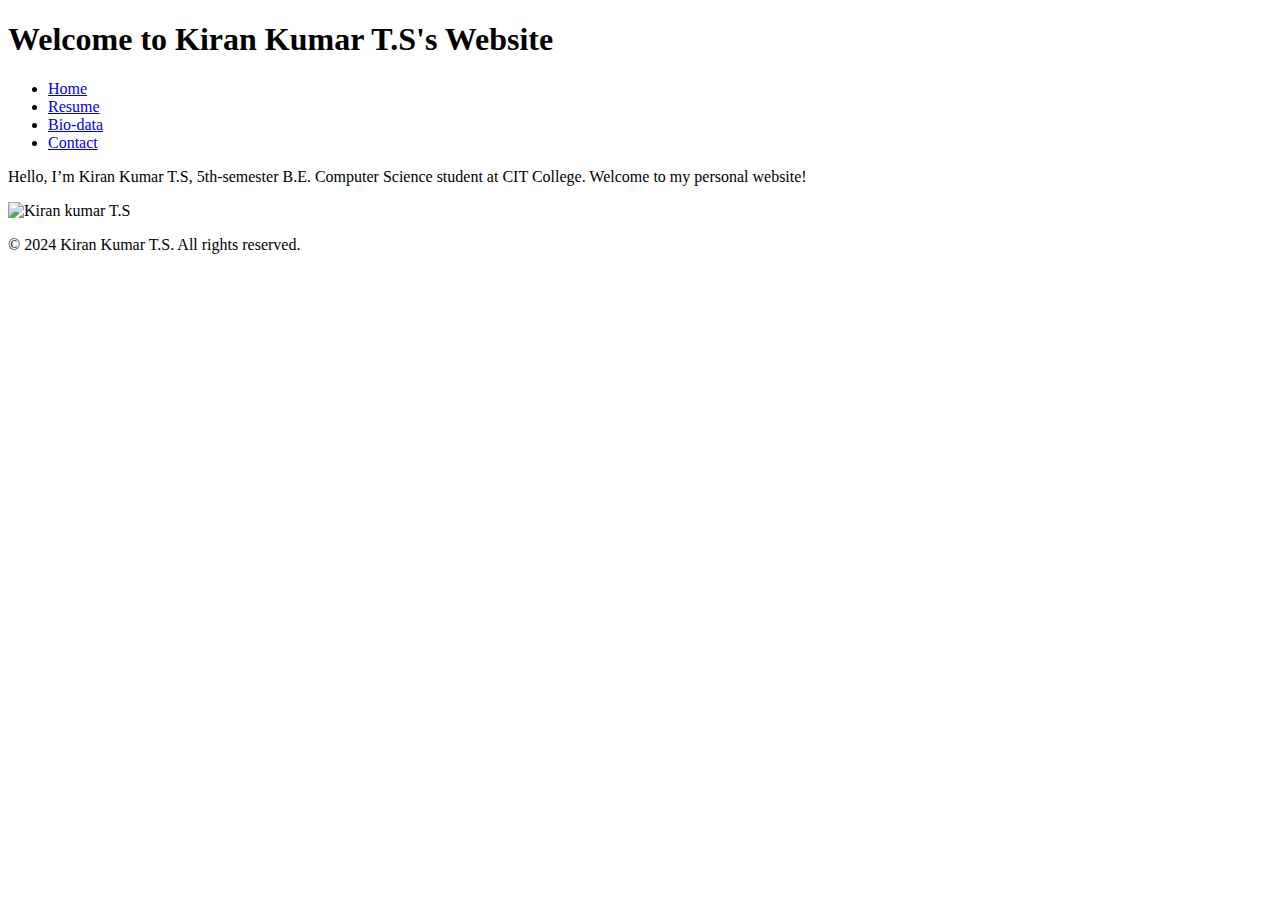
==== index.html @ dce99e71 "Create index.html" ====
<!DOCTYPE html>
<html lang="en">
    
<head>
    <meta charset="UTF-8">
    <meta name="viewport" content="width=device-width, initial-scale=1.0">
    <title><b>Kiran Kumar T.S </b>- Personal Website</title>
    <link rel="stylesheet" href="styles.css">
</head>
<body>
    <header>
        <h1>Welcome to Kiran Kumar T.S's Website</h1>
        <nav>
            <ul>
                <li><a href="index.html">Home</a></li>
                <li><a href="resume.html">Resume</a></li>
                <li><a href="biodata.html">Bio-data</a></li>
                <li><a href="contact.html">Contact</a></li>
            </ul>
        </nav>
    </header>
    <main>
        <p>Hello, I’m Kiran Kumar T.S, 5th-semester B.E. Computer Science student at CIT College. Welcome to my personal website!</p>
        <img src="photo1.jpg" alt="Kiran kumar T.S" width="500"  height="400">
        
       
    </main>
    <footer>
        <p>&copy; 2024 Kiran Kumar T.S. All rights reserved.</p>
    </footer>
</body>
</html>
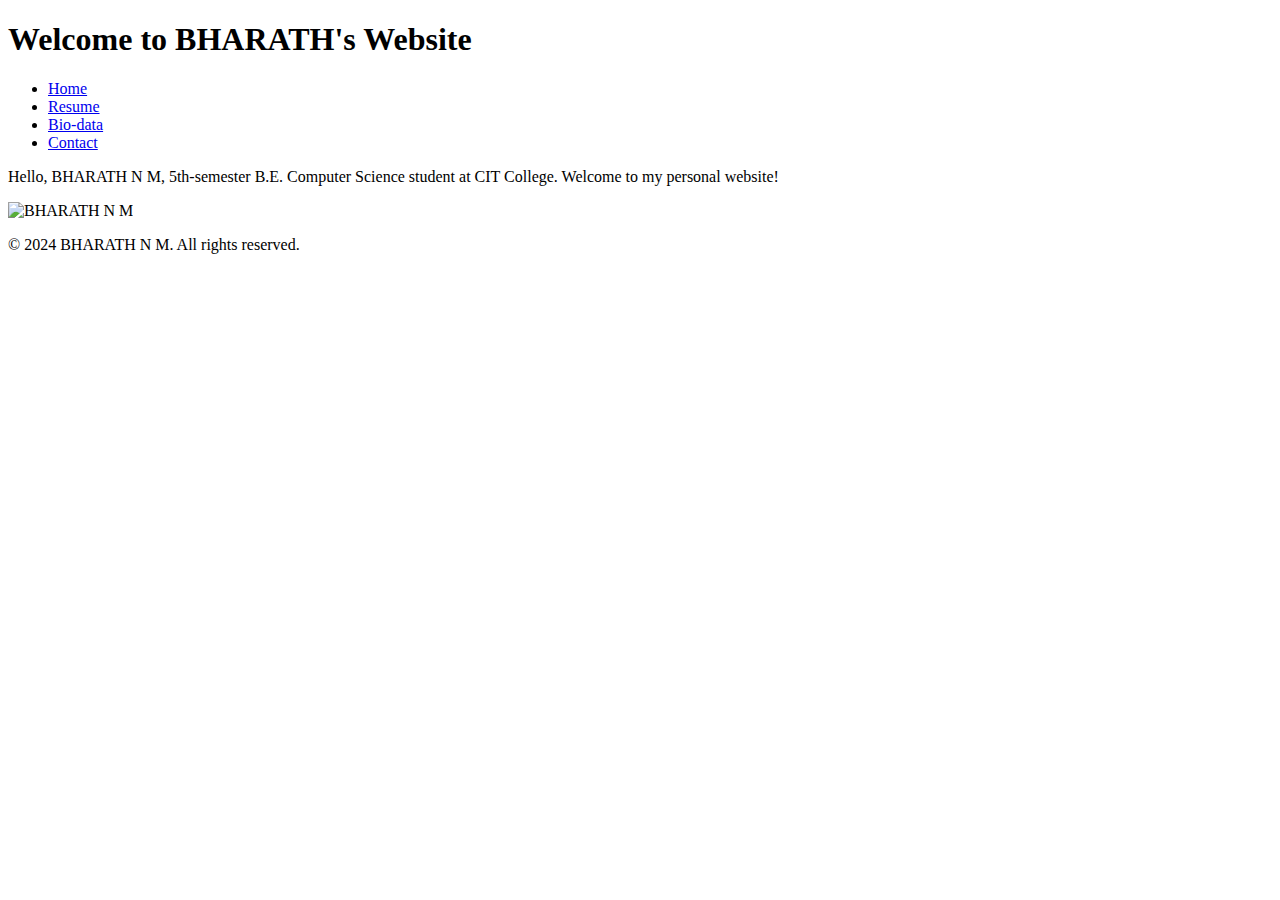
==== commit 19346b09: "Update index.html" ====
--- a/index.html
+++ b/index.html
@@ -9,7 +9,7 @@
 </head>
 <body>
     <header>
-        <h1>Welcome to Kiran Kumar T.S's Website</h1>
+        <h1>Welcome to BHARATH's Website</h1>
         <nav>
             <ul>
                 <li><a href="index.html">Home</a></li>
@@ -20,13 +20,13 @@
         </nav>
     </header>
     <main>
-        <p>Hello, I’m Kiran Kumar T.S, 5th-semester B.E. Computer Science student at CIT College. Welcome to my personal website!</p>
-        <img src="photo1.jpg" alt="Kiran kumar T.S" width="500"  height="400">
+        <p>Hello, BHARATH N M, 5th-semester B.E. Computer Science student at CIT College. Welcome to my personal website!</p>
+        <img src="photo1.jpg" alt="BHARATH N M" width="500"  height="400">
         
        
     </main>
     <footer>
-        <p>&copy; 2024 Kiran Kumar T.S. All rights reserved.</p>
+        <p>&copy; 2024 BHARATH N M. All rights reserved.</p>
     </footer>
 </body>
 </html>
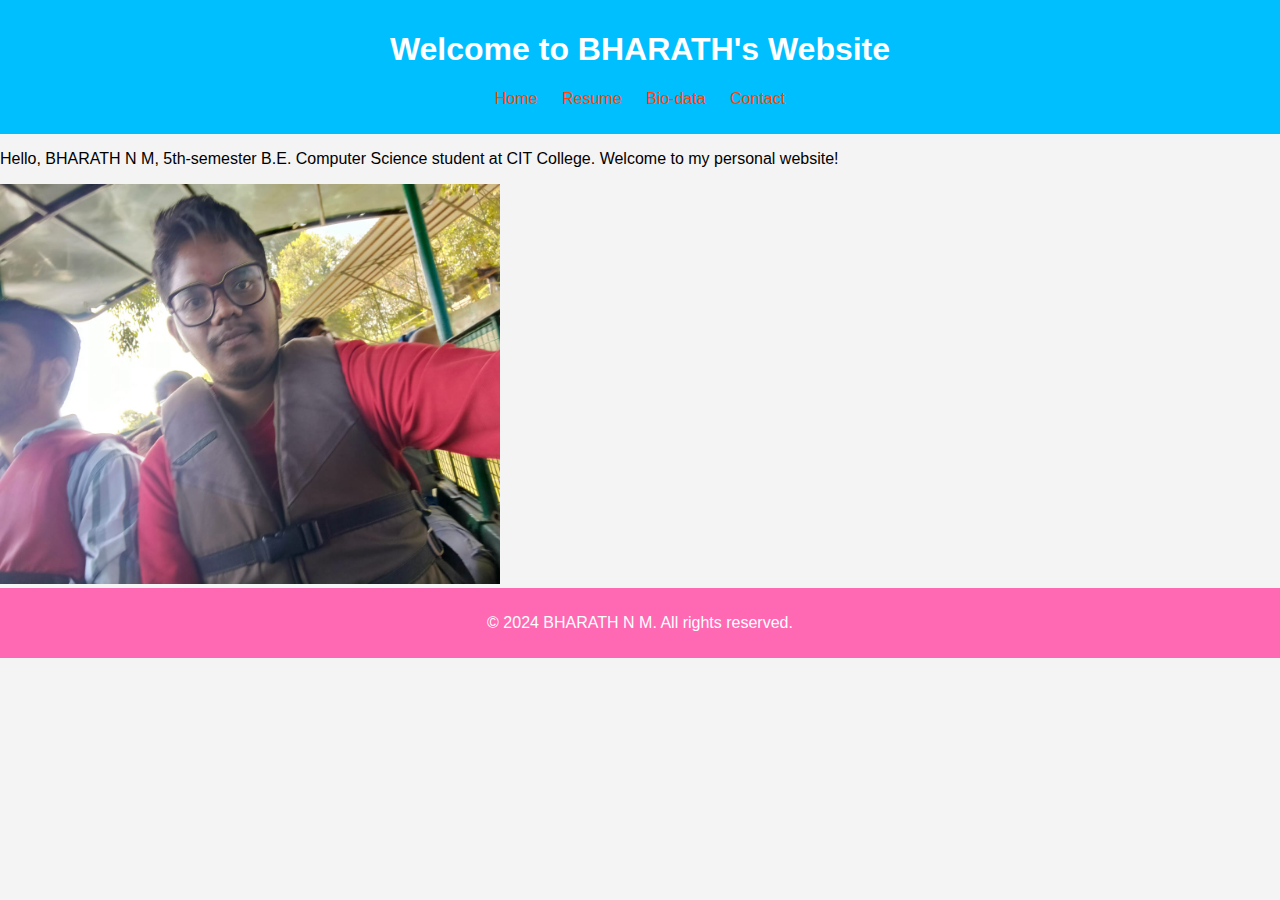
==== commit 3b9576f7: "Update index.html" ====
--- a/index.html
+++ b/index.html
@@ -21,7 +21,7 @@
     </header>
     <main>
         <p>Hello, BHARATH N M, 5th-semester B.E. Computer Science student at CIT College. Welcome to my personal website!</p>
-        <img src="photo1.jpg" alt="BHARATH N M" width="500"  height="400">
+        <img src="bharath.jpg" alt="BHARATH N M" width="500"  height="400">
         
        
     </main>
--- a/styles.css
+++ b/styles.css
@@ -0,0 +1,39 @@
+body {
+    font-family: Arial, sans-serif;
+    margin: 0;
+    padding: 0;
+    background-color: #f4f4f4; /* Light, neutral tone for contrast */
+}
+header {
+    background-color: #00bfff; /* Vibrant sky blue */
+    color: #ffffff; /* White text for readability */
+    padding: 10px;
+    text-align: center;
+}
+nav ul {
+    list-style: none;
+    padding: 0;
+}
+nav ul li {
+    display: inline;
+    margin: 0 10px;
+}
+a {
+    text-decoration: none;
+    color: #ff4500; /* Bright orange-red for standout links */
+}
+a:hover {
+    color: #ff6347; /* Tomato red for hover effect */
+}
+footer {
+    background-color: #ff69b4; /* Vibrant hot pink */
+    color: #ffffff; /* White text for better contrast */
+    text-align: center;
+    padding: 10px 0;
+}
+.profile-pic {
+    width: 150px;
+    height: 150px;
+    border-radius: 50%;
+    border: 5px solid #00bfff; /* Border matches the header color */
+}
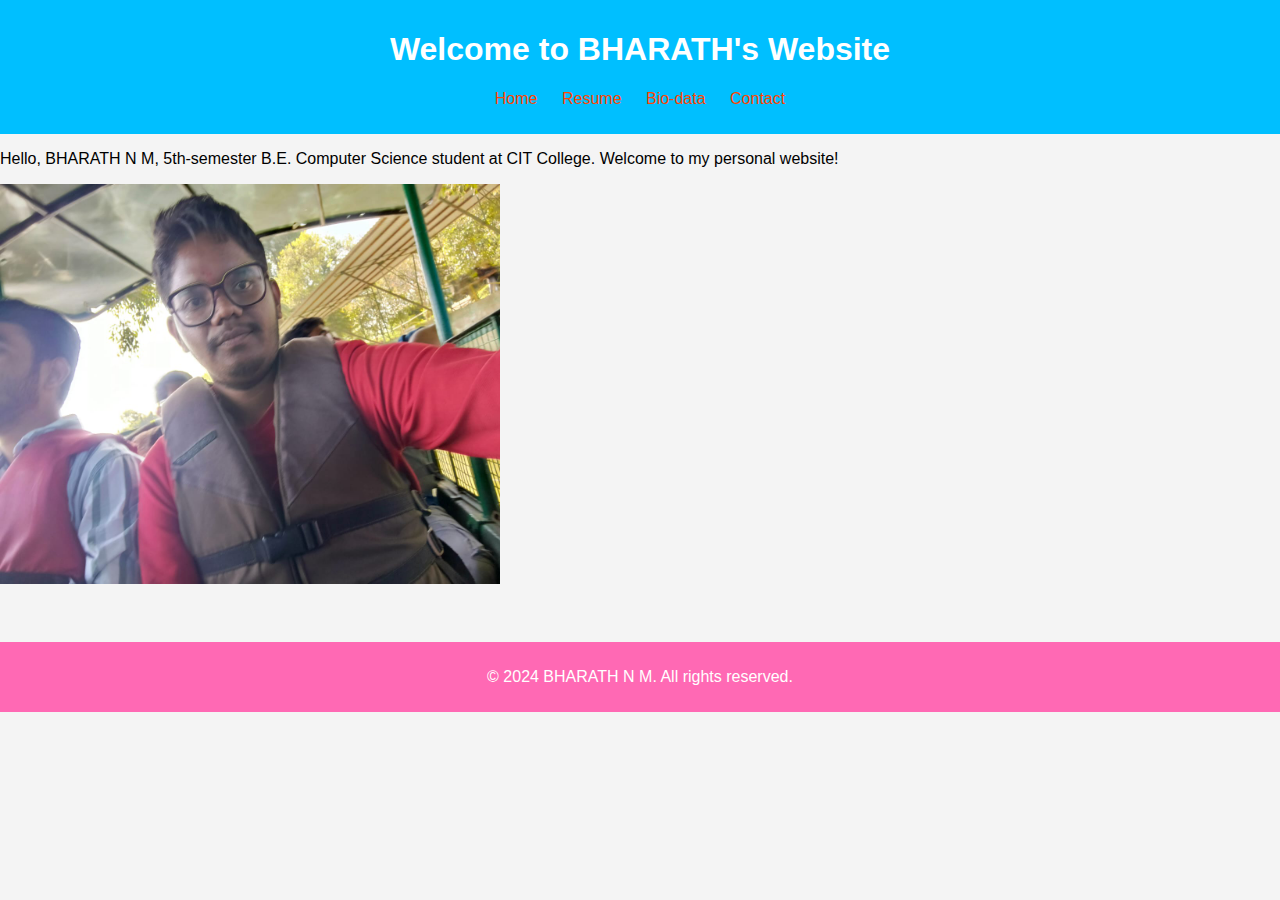
==== commit 084bab2e: "Update index.html" ====
--- a/index.html
+++ b/index.html
@@ -4,7 +4,7 @@
 <head>
     <meta charset="UTF-8">
     <meta name="viewport" content="width=device-width, initial-scale=1.0">
-    <title><b>Kiran Kumar T.S </b>- Personal Website</title>
+    <title><b>BHARATH N M </b>- Personal Website</title>
     <link rel="stylesheet" href="styles.css">
 </head>
 <body>
@@ -23,7 +23,10 @@
         <p>Hello, BHARATH N M, 5th-semester B.E. Computer Science student at CIT College. Welcome to my personal website!</p>
         <img src="bharath.jpg" alt="BHARATH N M" width="500"  height="400">
         
-       
+ <br>      
+        <br> 
+        <br> 
+        <br> 
     </main>
     <footer>
         <p>&copy; 2024 BHARATH N M. All rights reserved.</p>
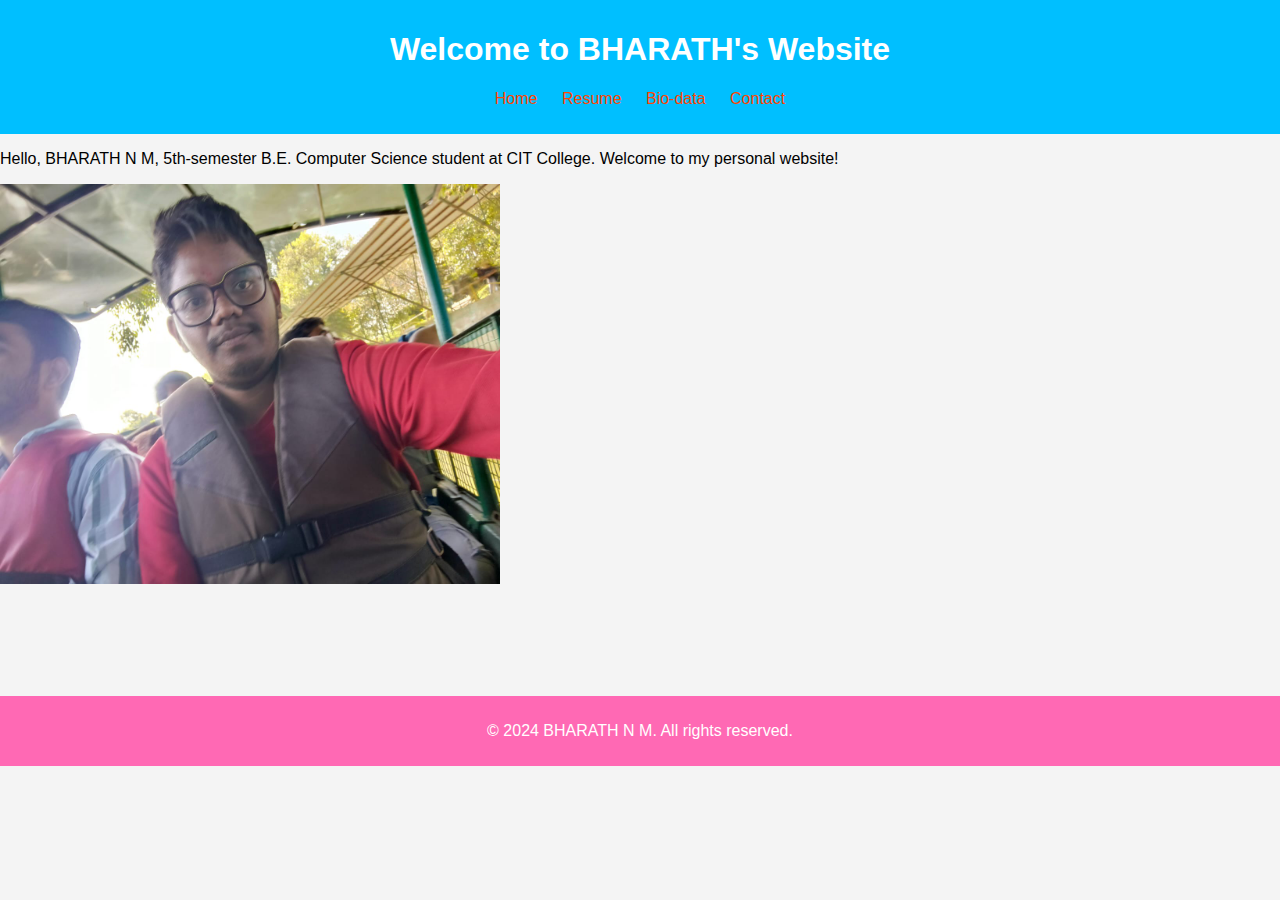
==== commit 2fab7898: "Update index.html" ====
--- a/index.html
+++ b/index.html
@@ -27,6 +27,10 @@
         <br> 
         <br> 
         <br> 
+        <br>
+        <br> 
+        <br> 
+
     </main>
     <footer>
         <p>&copy; 2024 BHARATH N M. All rights reserved.</p>
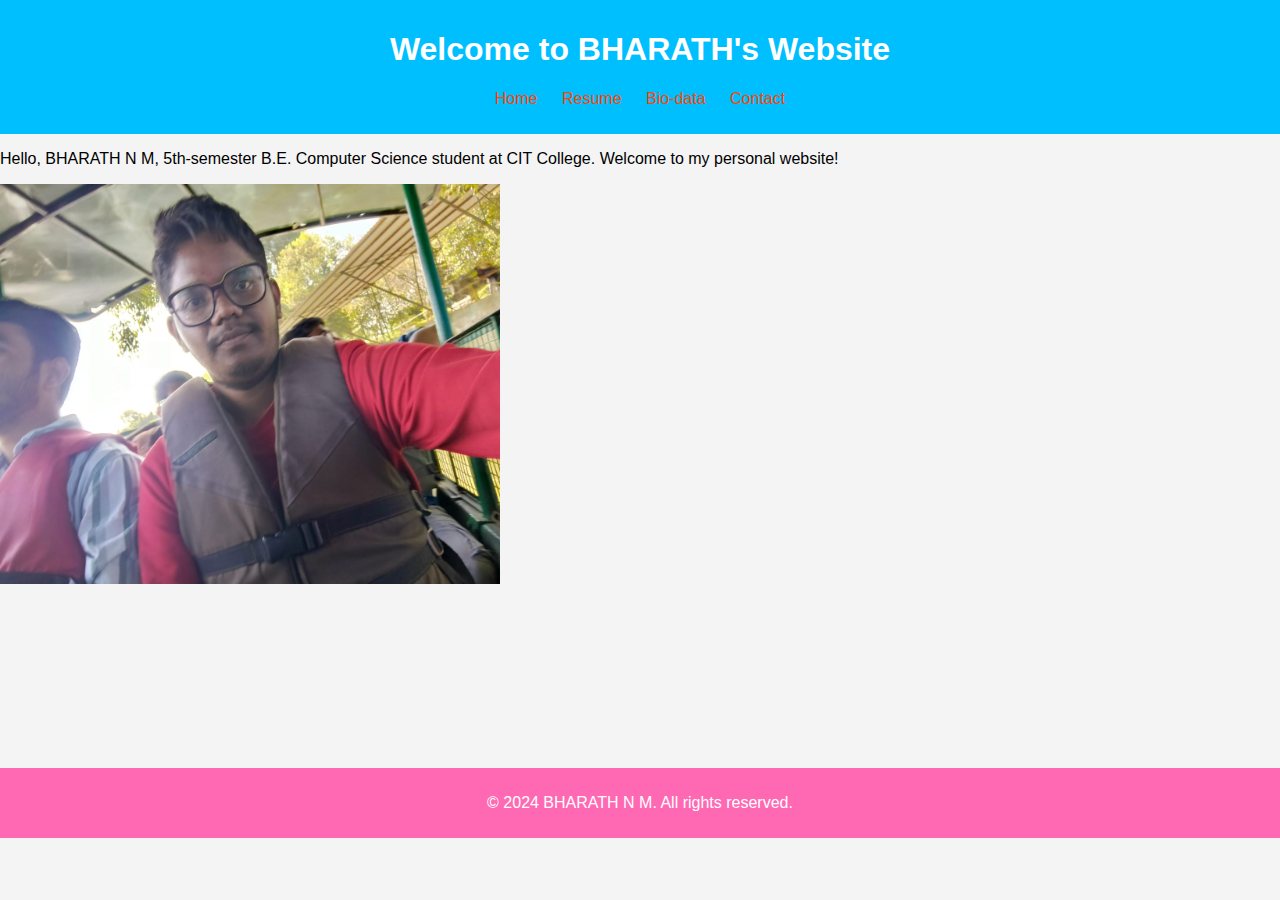
==== commit 82297cac: "Update index.html" ====
--- a/index.html
+++ b/index.html
@@ -30,6 +30,10 @@
         <br>
         <br> 
         <br> 
+        <br> 
+        <br>
+        <br> 
+        <br>
 
     </main>
     <footer>
